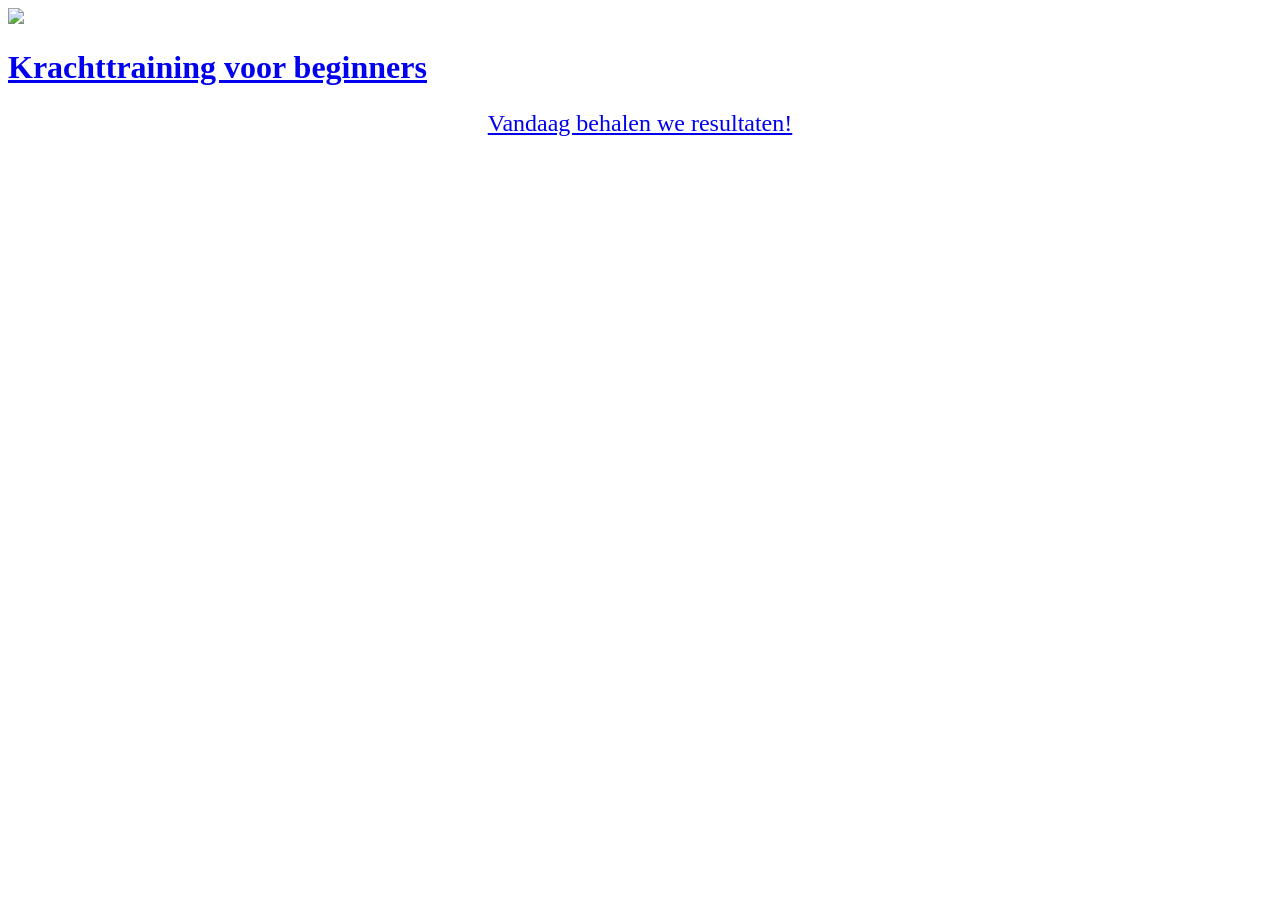
==== index.html @ f764e044 "no message" ====
<!doctype html>
<html lang="nl">

<head>
  <title>Krachttraining voor beginners - Startscherm</title>

  <!--Importeren stylesheets -->

  <link rel="stylesheet" type="text/css" href="public/css/reset.css">
  <link rel="stylesheet" type="text/css" href="public/css/style.css">

  <!--Importeren fonts -->

  <link href="https://fonts.googleapis.com/css?family=Open+Sans:400,400i,600,600i,700" rel="stylesheet">

  <meta charset="utf-8">
  <meta name="viewport" content="width=device-width, initial-scale=1">
</head>

<body class="welkom">
    <main>
      <a href="introductie/introductie.html" target="_self">
      <div class="content">
        <div class="contentcenter">
        <div class="logo">
        <img id="welkom_logo" src="public/afbeeldingen/logo_KVB.png">
      </div>

      <h1 style="margin-bottom: 10px;">Krachttraining voor beginners</h1>
      <p style="text-align: center; font-size: 1.5em;">Vandaag behalen we resultaten!</p>
      </div>

      </div>
</a>
    </main>

    <!--Importeren scripts -->

    <script src="https://cdn.jsdelivr.net/npm/vue@2.6.10/dist/vue.js"></script>
    <script src="javascript/index.js"></script>

</body>

</html>
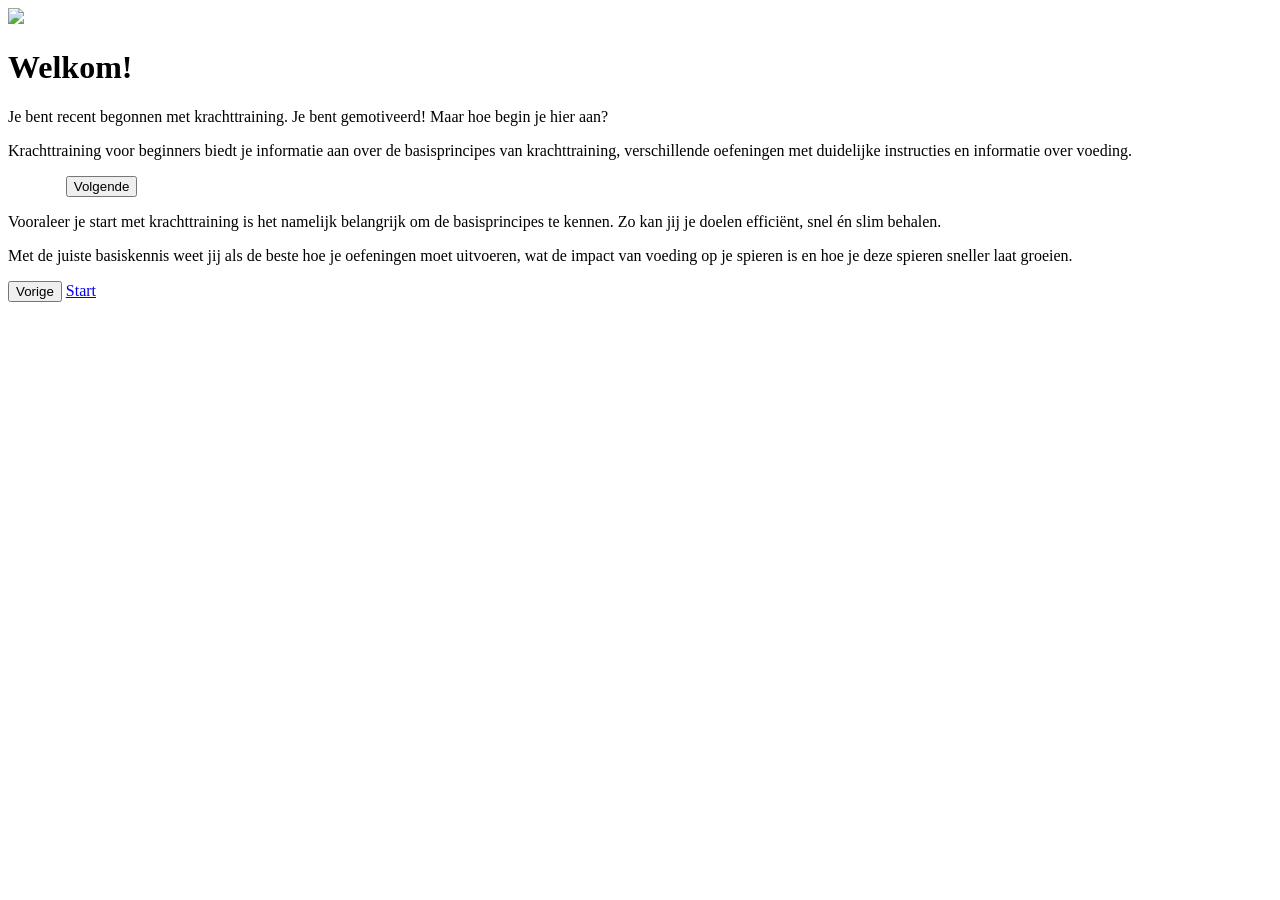
==== commit 5c24dc90: "Opmaak veranderingen" ====
--- a/index.html
+++ b/index.html
@@ -2,7 +2,7 @@
 <html lang="nl">
 
 <head>
-  <title>Krachttraining voor beginners - Startscherm</title>
+  <title>Krachttraining voor beginners - Introductie</title>
 
   <!--Importeren stylesheets -->
 
@@ -12,32 +12,55 @@
   <!--Importeren fonts -->
 
   <link href="https://fonts.googleapis.com/css?family=Open+Sans:400,400i,600,600i,700" rel="stylesheet">
+  <link href="https://fonts.googleapis.com/css?family=Montserrat&display=swap" rel="stylesheet">
 
   <meta charset="utf-8">
   <meta name="viewport" content="width=device-width, initial-scale=1">
 </head>
 
-<body class="welkom">
-    <main>
-      <a href="introductie/introductie.html" target="_self">
-      <div class="content">
-        <div class="contentcenter">
-        <div class="logo">
-        <img id="welkom_logo" src="public/afbeeldingen/logo_KVB.png">
+<body class="introductie">
+
+<main>
+  <div class="content-inner">
+    
+    <div class="logo">
+    <img id="welkom_logo" src="public/afbeeldingen/logo_KVB.png">
+  </div>
+
+    <h1>Welkom!</h1>
+<div id="slide-outer">
+        <div id="slide1" class="zichtbaar">
+          <p>
+          Je bent recent begonnen met krachttraining. Je bent gemotiveerd! Maar hoe begin je hier aan?</p>
+          <p><span id="highlight-text-rood">Krachttraining voor beginners</span>
+          biedt je informatie aan over de basisprincipes van krachttraining, verschillende oefeningen met duidelijke instructies en informatie over voeding.</p>
+          <div class="nextprev">
+            <button class="btn-next-prev" id="btn-red" style="visibility: hidden;" onclick="previous()">Vorige</button>
+          <button class="btn-next-prev" id="btn-red" onclick="next()">Volgende</button>
+        </div>
       </div>
 
-      <h1 style="margin-bottom: 10px;">Krachttraining voor beginners</h1>
-      <p style="text-align: center; font-size: 1.5em;">Vandaag behalen we resultaten!</p>
+        <div id="slide2" class="onzichtbaar">
+          <p>
+           Vooraleer je start met krachttraining is het namelijk belangrijk om de <span id="highlight-text-rood">basisprincipes</span> te kennen. Zo kan jij je doelen efficiënt, snel én slim behalen.</p>
+           <p>
+             Met de juiste basiskennis weet jij als de beste hoe je oefeningen moet uitvoeren, wat de impact van voeding op je spieren is en hoe je deze spieren sneller laat groeien.</p>
+          <div class="nextprev">
+            <button class="btn-next-prev" id="btn-red" onclick="previous()">Vorige</button>
+            <a class="btn-next-prev" id="btn-red" href="basis/basis_start.html">Start</a>
+          <!-- <button class="btn-next-prev" id="btn-red" onclick="next()">Volgende</button> -->
+        </div>
       </div>
 
-      </div>
-</a>
-    </main>
+</div>
+    </div>
 
-    <!--Importeren scripts -->
+  </main>
 
-    <script src="https://cdn.jsdelivr.net/npm/vue@2.6.10/dist/vue.js"></script>
-    <script src="javascript/index.js"></script>
+  <!--Importeren scripts -->
+  <script src="https://ajax.googleapis.com/ajax/libs/jquery/3.4.0/jquery.min.js"></script>
+  <script src="https://cdn.jsdelivr.net/npm/vue/dist/vue.js"></script>
+  <script src="javascript/index.js"></script>
 
 </body>
 
